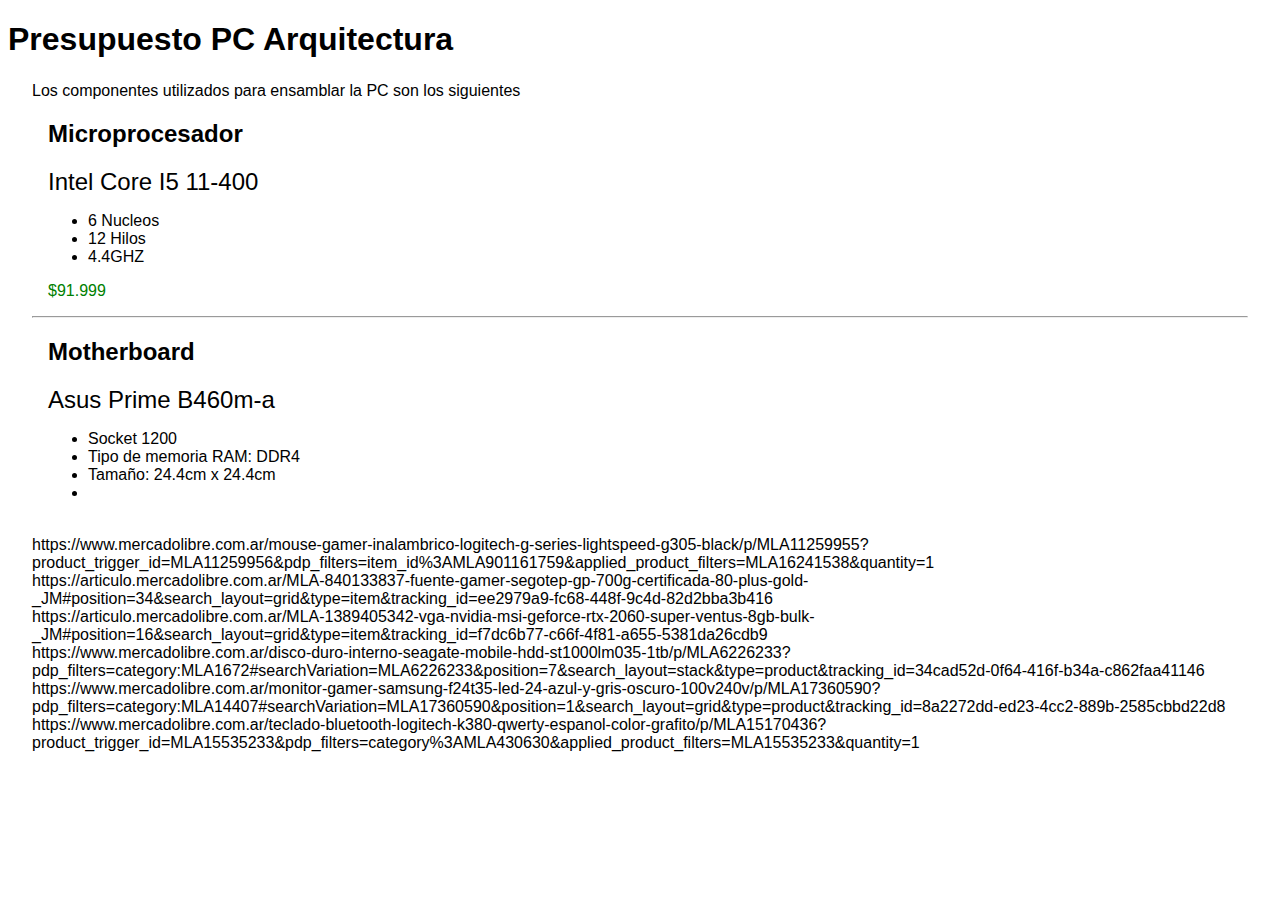
==== index.html @ e8a1363f "first commit" ====
<!DOCTYPE html>
<html lang="es">
<head>
    <meta charset="UTF-8">
    <meta http-equiv="X-UA-Compatible" content="IE=edge">
    <meta name="viewport" content="width=device-width, initial-scale=1.0">
    <link href="https://cdn.jsdelivr.net/npm/bootstrap@5.3.0-alpha3/dist/css/bootstrap.min.css" rel="stylesheet" integrity="sha384-KK94CHFLLe+nY2dmCWGMq91rCGa5gtU4mk92HdvYe+M/SXH301p5ILy+dN9+nJOZ" crossorigin="anonymous">
    <link rel="stylesheet" href="style.css">
    <title>Document</title>
</head>
<body>
    <header>
        <h1>Presupuesto PC Arquitectura</h1>
    </header>
    <main>
        
        <section class="componentes">
            <p>Los componentes utilizados para ensamblar la PC son los siguientes</p>
            <article>
                <h2 class="article-type">Microprocesador</h2>
                <span class="article">Intel Core I5 11-400</span>
                <ul>
                    <li>6 Nucleos</li>
                    <li>12 Hilos</li>
                    <li>4.4GHZ</li>
                </ul>
                <span class="price">$91.999</span>
            </article>
            <hr>
            <article>
                <h2 class="article-type">Motherboard</h2>
                <span class="article"> Asus Prime B460m-a</span>
                <ul>
                    <li>Socket 1200</li>
                    <li>Tipo de memoria RAM: DDR4</li>
                    <li>Tamaño: 24.4cm x 24.4cm</li>
                    <li></li>
                </ul>
            </article>
            <article></article>
            <article></article>
             <br>
            https://www.mercadolibre.com.ar/mouse-gamer-inalambrico-logitech-g-series-lightspeed-g305-black/p/MLA11259955?product_trigger_id=MLA11259956&pdp_filters=item_id%3AMLA901161759&applied_product_filters=MLA16241538&quantity=1 <br>
            https://articulo.mercadolibre.com.ar/MLA-840133837-fuente-gamer-segotep-gp-700g-certificada-80-plus-gold-_JM#position=34&search_layout=grid&type=item&tracking_id=ee2979a9-fc68-448f-9c4d-82d2bba3b416 <br>
            https://articulo.mercadolibre.com.ar/MLA-1389405342-vga-nvidia-msi-geforce-rtx-2060-super-ventus-8gb-bulk-_JM#position=16&search_layout=grid&type=item&tracking_id=f7dc6b77-c66f-4f81-a655-5381da26cdb9 <br>
            https://www.mercadolibre.com.ar/disco-duro-interno-seagate-mobile-hdd-st1000lm035-1tb/p/MLA6226233?pdp_filters=category:MLA1672#searchVariation=MLA6226233&position=7&search_layout=stack&type=product&tracking_id=34cad52d-0f64-416f-b34a-c862faa41146 <br>
            https://www.mercadolibre.com.ar/monitor-gamer-samsung-f24t35-led-24-azul-y-gris-oscuro-100v240v/p/MLA17360590?pdp_filters=category:MLA14407#searchVariation=MLA17360590&position=1&search_layout=grid&type=product&tracking_id=8a2272dd-ed23-4cc2-889b-2585cbbd22d8 <br>
            https://www.mercadolibre.com.ar/teclado-bluetooth-logitech-k380-qwerty-espanol-color-grafito/p/MLA15170436?product_trigger_id=MLA15535233&pdp_filters=category%3AMLA430630&applied_product_filters=MLA15535233&quantity=1
            <article></article>
            <article></article>
            <article></article>
            <article></article>
            <article></article>
            <article></article>
        </section>
    </main>
</body>
</html>
---- style.css ----
body{
    font-family: 'Segoe UI', Tahoma, Geneva, Verdana, sans-serif;
}
.componentes{
    margin: 1.5rem;
}
.componentes article{
    margin: 1rem;
}
.article{
    font-size: 1.5rem;
}
.price{
    color: green;
}
img{
    max-height: 300px;
    width: auto;
}
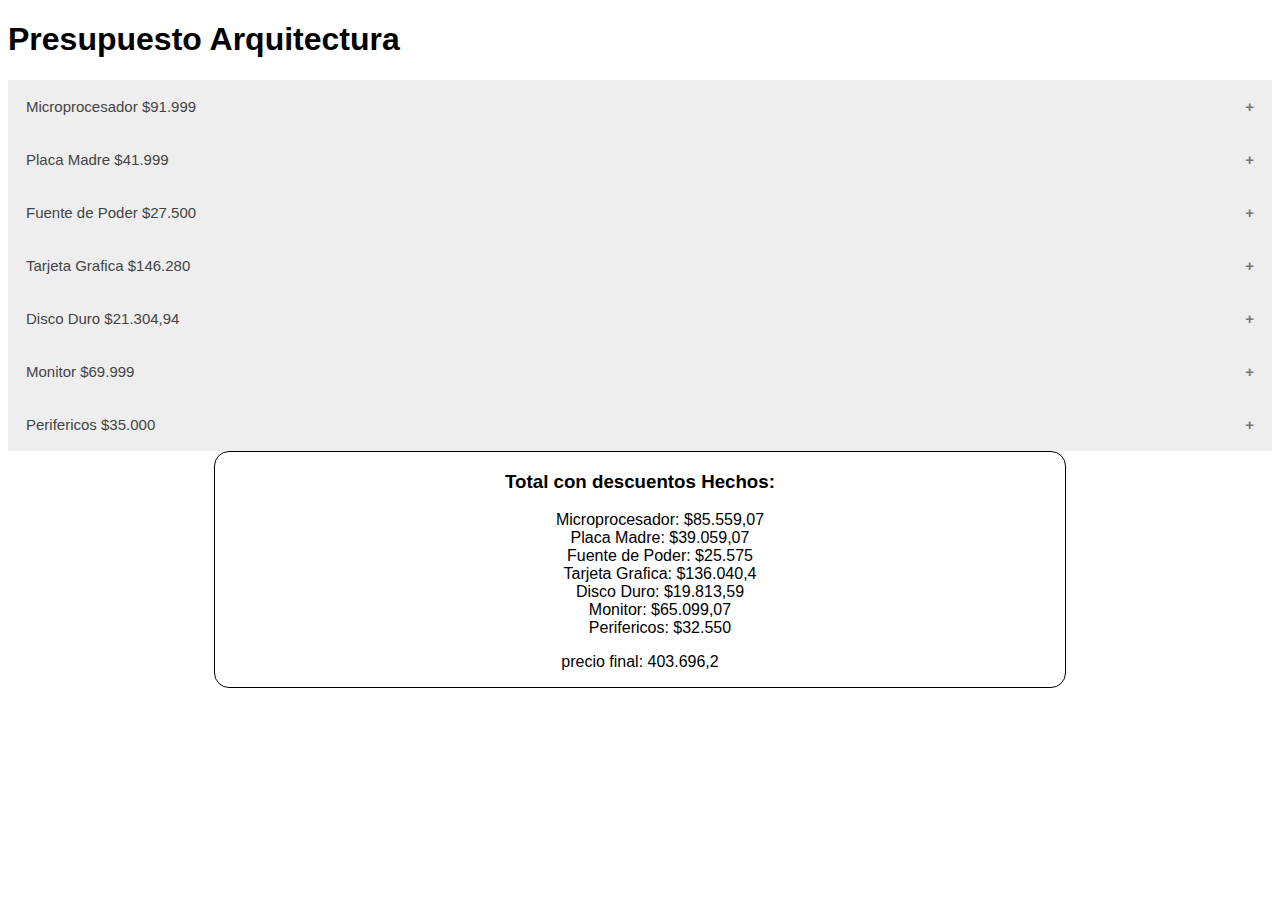
==== commit 0ffebb2f: "final version" ====
--- a/index.html
+++ b/index.html
@@ -1,58 +1,235 @@
 <!DOCTYPE html>
 <html lang="es">
+
 <head>
     <meta charset="UTF-8">
     <meta http-equiv="X-UA-Compatible" content="IE=edge">
     <meta name="viewport" content="width=device-width, initial-scale=1.0">
-    <link href="https://cdn.jsdelivr.net/npm/bootstrap@5.3.0-alpha3/dist/css/bootstrap.min.css" rel="stylesheet" integrity="sha384-KK94CHFLLe+nY2dmCWGMq91rCGa5gtU4mk92HdvYe+M/SXH301p5ILy+dN9+nJOZ" crossorigin="anonymous">
+    <title>Presupuesto Arquitectura</title>
+    <meta name="description" content="Presupuesto para una pc de Arquitectura de la materia; 'Instalacion y Mantenimiento de Software II' el mismo fue realizado por los estudiantes Noah Miura y Walter Carrasco de 5to ETP">
+    <link href="https://cdn.jsdelivr.net/npm/bootstrap@5.3.0-alpha3/dist/css/bootstrap.min.css" rel="stylesheet"
+        integrity="sha384-KK94CHFLLe+nY2dmCWGMq91rCGa5gtU4mk92HdvYe+M/SXH301p5ILy+dN9+nJOZ" crossorigin="anonymous">
     <link rel="stylesheet" href="style.css">
-    <title>Document</title>
 </head>
+
 <body>
     <header>
-        <h1>Presupuesto PC Arquitectura</h1>
+        <h1>Presupuesto Arquitectura</h1>
     </header>
-    <main>
-        
-        <section class="componentes">
-            <p>Los componentes utilizados para ensamblar la PC son los siguientes</p>
-            <article>
-                <h2 class="article-type">Microprocesador</h2>
-                <span class="article">Intel Core I5 11-400</span>
+    <main class="container-fluid">
+        <button class="accordion">Microprocesador $91.999</button>
+        <div class="row panel">
+            <h2 class="product">Microprocesador</h2>
+            <div class="col">
+                <span class="product-name">Intel Core I5 11-400</span>
                 <ul>
                     <li>6 Nucleos</li>
                     <li>12 Hilos</li>
                     <li>4.4GHZ</li>
                 </ul>
-                <span class="price">$91.999</span>
-            </article>
-            <hr>
-            <article>
-                <h2 class="article-type">Motherboard</h2>
-                <span class="article"> Asus Prime B460m-a</span>
+                <span class="price">Precio: $91.999</span><br>
+                <a href="https://www.mercadolibre.com.ar/procesador-gamer-intel-core-i5-11400-bx8070811400-de-6-nucleos-y-44ghz-de-frecuencia-con-grafica-integrada/p/MLA17968335?pdp_filters=category:MLA1693#searchVariation=MLA17968335&position=7&search_layout=grid&type=product&tracking_id=dd7a8239-ee51-47ea-beab-1397d294beb7"
+                    class="buy">Ver Producto en Mercado Libre</a>
+            </div>
+            <div class="col">
+                <img src="https://http2.mlstatic.com/D_NQ_NP_766062-MLA47177160024_082021-O.jpg" alt="mercado libre">
+            </div>
+        </div>
+        <button class="accordion">Placa Madre $41.999</button>
+        <div class="panel row">
+            <h2 class="product">Motherboard</h2>
+            <div class="col">
+                <span class="product-name">Asus Prime B460m-a</span>
                 <ul>
                     <li>Socket 1200</li>
                     <li>Tipo de memoria RAM: DDR4</li>
+                    <li>
+                        Capacidad máxima soportada de la memoria RAM: 128 GB</li>
                     <li>Tamaño: 24.4cm x 24.4cm</li>
-                    <li></li>
-                </ul>
-            </article>
-            <article></article>
-            <article></article>
-             <br>
-            https://www.mercadolibre.com.ar/mouse-gamer-inalambrico-logitech-g-series-lightspeed-g305-black/p/MLA11259955?product_trigger_id=MLA11259956&pdp_filters=item_id%3AMLA901161759&applied_product_filters=MLA16241538&quantity=1 <br>
-            https://articulo.mercadolibre.com.ar/MLA-840133837-fuente-gamer-segotep-gp-700g-certificada-80-plus-gold-_JM#position=34&search_layout=grid&type=item&tracking_id=ee2979a9-fc68-448f-9c4d-82d2bba3b416 <br>
-            https://articulo.mercadolibre.com.ar/MLA-1389405342-vga-nvidia-msi-geforce-rtx-2060-super-ventus-8gb-bulk-_JM#position=16&search_layout=grid&type=item&tracking_id=f7dc6b77-c66f-4f81-a655-5381da26cdb9 <br>
-            https://www.mercadolibre.com.ar/disco-duro-interno-seagate-mobile-hdd-st1000lm035-1tb/p/MLA6226233?pdp_filters=category:MLA1672#searchVariation=MLA6226233&position=7&search_layout=stack&type=product&tracking_id=34cad52d-0f64-416f-b34a-c862faa41146 <br>
-            https://www.mercadolibre.com.ar/monitor-gamer-samsung-f24t35-led-24-azul-y-gris-oscuro-100v240v/p/MLA17360590?pdp_filters=category:MLA14407#searchVariation=MLA17360590&position=1&search_layout=grid&type=product&tracking_id=8a2272dd-ed23-4cc2-889b-2585cbbd22d8 <br>
-            https://www.mercadolibre.com.ar/teclado-bluetooth-logitech-k380-qwerty-espanol-color-grafito/p/MLA15170436?product_trigger_id=MLA15535233&pdp_filters=category%3AMLA430630&applied_product_filters=MLA15535233&quantity=1
-            <article></article>
-            <article></article>
-            <article></article>
-            <article></article>
-            <article></article>
-            <article></article>
-        </section>
+                    <li>Ranuras de expansión: 1 x pcie 4.0/3.0 x16 + 1 x pcie 3.0 x16 (max. x4)</li>
+                </ul>
+                <span class="price">Precio: $41.999</span><br>
+                <a href="https://www.mercadolibre.com.ar/motherboard-asus-prime-b460m-a-r20-intel-socket-1200-intel-color-negro/p/MLA22570454?pdp_filters=category:MLA1692#searchVariation=MLA22570454&position=1&search_layout=grid&type=product&tracking_id=dfa5a8b7-c942-4bef-97c4-6eac0f5db045"
+                    class="buy">Ver Producto en mercado libre</a>
+            </div>
+            <div class="col">
+                <img src="https://http2.mlstatic.com/D_NQ_NP_739161-MLA48407790592_122021-O.jpg" alt="Mercado Libre">
+            </div>
+        </div>
+
+        <button class="accordion">Fuente de Poder $27.500</button>
+        <div class="panel">
+            <div class="row">
+                <h2 class="product">Fuente de Alimentacion</h2>
+                <div class="col">
+                    <span class="product-name">Fuente Gamer Segotep Gp-700g Certificada 80 Plus Gold</span>
+                    <ul>
+                        <li>Tipo de fuente de alimentación para PC: ATX</li>
+                        <li>Con protección de bajo voltaje: Sí</li>
+                        <li>Cantidad de conectores HDD: 5</li>
+                        <li>Cantidad de conectores floppy: 1</li>
+                        <li>Certificación de eficiencia: 80 Plus Gold</li>
+                        <li>Diámetro del ventilador: 120 mm</li>
+                        <li>Cantidad de conectores SATA: 6</li>
+                        <li>Cantidad de conectores PCI-E: 4</li>
+                    </ul>
+                    <span class="price">Precio: $27.500</span><br>
+                    <a href="https://articulo.mercadolibre.com.ar/MLA-840133837-fuente-gamer-segotep-gp-700g-certificada-80-plus-gold-_JM#position=34&search_layout=grid&type=item&tracking_id=ee2979a9-fc68-448f-9c4d-82d2bba3b416"
+                        class="buy">Ver articulo en mercado Libre</a>
+                </div>
+                <div class="col">
+                    <img src="https://http2.mlstatic.com/D_NQ_NP_852054-MLA48149439621_112021-O.jpg" alt="">
+                </div>
+            </div>
+        </div>
+
+        <button class="accordion">Tarjeta Grafica $146.280</button>
+        <div class="panel">
+            <div class="row">
+                <h2 class="product">Tarjeta Grafica</h2>
+                <div class="col">
+                    <span class="product-name">Vga Nvidia Msi Geforce Rtx 2060 Super Ventus 8gb Bulk</span>
+                    <ul>
+                        <li>Tipo de memoria gráfica: GDDR6</li>
+                        <li>Modelo: RTX 2060 SUPER</li>
+                        <li>Conectividad: 3 DisplayPort 1.4a,HDMI 2.0b</li>
+                        <li>Resolución máxima: 7680x4320</li>
+                        <li>Requerimiento energético: 550 W</li>
+                        <li>Es compatible con directX:Sí</li>
+                        <li>Marca: MSI</li>
+                        <li>Fabricante: Nvidia</li>
+                    </ul>
+                    <span class="price">Precio: $146.280</span><br>
+                    <a href="https://articulo.mercadolibre.com.ar/MLA-1389405342-vga-nvidia-msi-geforce-rtx-2060-super-ventus-8gb-bulk-_JM#position=16&search_layout=grid&type=item&tracking_id=f7dc6b77-c66f-4f81-a655-5381da26cdb9"
+                        class="buy">Ver Producto en Mercado Libre</a>
+                </div>
+                <div class="col">
+                    <img src="https://http2.mlstatic.com/D_NQ_NP_714995-MLA54486481781_032023-O.jpg" alt="">
+                </div>
+            </div>
+        </div>
+
+        <button class="accordion">Disco Duro $21.304,94</button>
+        <div class="panel">
+            <div class="row">
+                <h2 class="product">Disco Duro</h2>
+                <div class="col">
+                    <span class="product-name">Disco duro interno Seagate Mobile HDD ST1000LM035 1TB</span>
+                    <ul>
+                        <li>Capacidad: 1TB</li>
+                        <li>Tipo de disco: HDD</li>
+                        <li>Interfas: SATA III</li>
+                        <li>Factor de forma del disco rígido: 2.5</li>
+                        <li>Velocidad de rotación: 5400 rpm</li>
+                        <li>Peso: 90 g</li>
+                    </ul>
+                    <span class="price">Precio: $21.304,94</span><br>
+                    <a href="https://www.mercadolibre.com.ar/disco-duro-interno-seagate-mobile-hdd-st1000lm035-1tb/p/MLA6226233?pdp_filters=category:MLA1672#searchVariation=MLA6226233&position=7&search_layout=stack&type=product&tracking_id=34cad52d-0f64-416f-b34a-c862faa41146"
+                        class="buy">Ver Producto en Mercado Libre</a>
+                </div>
+                <div class="col">
+                    <img src="https://http2.mlstatic.com/D_NQ_NP_680991-MLA45260691211_032021-O.webp" alt="">
+                </div>
+            </div>
+        </div>
+
+        <button class="accordion">Monitor $69.999</button>
+        <div class="panel">
+            <div class="row">
+                <h2 class="product">Monitor</h2>
+                <div class="col">
+                    <span class="product-name">Monitor gamer Samsung F24T35 led 24" azul y gris oscuro 100V/240V</span>
+                    <ul>
+                        <li>Tamaño de la pantalla: 24"</li>
+                        <li>Resolución de la pantalla: 1920 px x 1080 px</li>
+                        <li>Tipo de resolución: Full HD</li>
+                        <li>Relación de aspecto: 16:9</li>
+                        <li>Modelo: F24T35</li>
+                        <li>Conexiones del monitor de la computadora: D-Sub, HDMI 1.4</li>
+                    </ul>
+                    <span class="price">Precio: $69.999</span><br>
+                    <a href="https://www.mercadolibre.com.ar/monitor-gamer-samsung-f24t35-led-24-azul-y-gris-oscuro-100v240v/p/MLA17360590?pdp_filters=category:MLA14407#searchVariation=MLA17360590&position=1&search_layout=grid&type=product&tracking_id=8a2272dd-ed23-4cc2-889b-2585cbbd22d8" class="buy">Ver Articulo en Mercado Libre</a>
+                </div>
+                <div class="col">
+                    <img src="https://http2.mlstatic.com/D_NQ_NP_973781-MLA48131216539_112021-O.webp" alt="">
+                </div>
+            </div>
+        </div>
+
+        <button class="accordion">Perifericos $35.000</button>
+        <div class="panel">
+            <div class="row">
+                <h2 class="product">Mouse</h2>
+                <div class="col">
+                    <span class="product-name">Logitech G Series Lightspeed G305 black</span>
+                    <ul>
+                        <li>Tipo de sensor: Sensor Optico</li>
+                        <li>Tipo de conexion: Inalambrico</li>
+                        <li>Resolución del sensor: 12000 dpi</li>
+                        <span class="price">Precio: $18.500</span><br>
+                        <a href="https://www.mercadolibre.com.ar/mouse-gamer-inalambrico-logitech-g-series-lightspeed-g305-black/p/MLA11259955?product_trigger_id=MLA11259956&pdp_filters=item_id%3AMLA901161759&applied_product_filters=MLA16241538&quantity=1"
+                            class="buy">Ver Articulo en Mercado Libre</a>
+                    </ul>
+                </div>
+                <div class="col">
+                    <img src="https://http2.mlstatic.com/D_NQ_NP_977588-MLA51172463642_082022-O.jpg" alt="">
+                </div>
+            </div>
+            <div class="row">
+                <div class="col">
+                    <h2 class="product">Teclado</h2>
+                <span class="product-name">Teclado bluetooth Logitech K380 QWERTY español color grafito</span>
+                <ul>
+                    <li>Conectividad con múltiples dispositivos.</li>
+                    <li>Con recepción inalámbrica: Sí</li>
+                    <li>Es ergonómica: Sí</li>
+                    <li>Es resistente a salpicaduras: Sí</li>
+                    <li>Altura del teclado: 124 mm</li>
+                    <li>Ancho del teclado: 279 mm</li>
+                    <li>Peso del teclado: 423 g</li>
+                </ul>
+                <span class="price">Precio: $16.500</span><br>
+                <a href="https://www.mercadolibre.com.ar/teclado-bluetooth-logitech-k380-qwerty-espanol-color-grafito/p/MLA15170436?product_trigger_id=MLA15535233&pdp_filters=category%3AMLA430630&applied_product_filters=MLA15535233&quantity=1" class="buy">Ver articulo en Mercado Libre</a>
+                </div>
+                <div class="col">
+                    <img src="https://http2.mlstatic.com/D_NQ_NP_948839-MLA46869223637_072021-O.webp" alt="">
+                </div>
+            </div>
+        </div>
+        <div class="center">
+            <div class="total">
+                <h3>Total con descuentos Hechos:</h3>
+                <ul>
+                    <li>Microprocesador: $85.559,07</li>
+                    <li>Placa Madre: $39.059,07</li>
+                    <li>Fuente de Poder: $25.575</li>
+                    <li>Tarjeta Grafica: $136.040,4</li>
+                    <li>Disco Duro: $19.813,59</li>
+                    <li>Monitor: $65.099,07</li>
+                    <li>Perifericos: $32.550</li>
+                </ul>
+                <p>
+                    precio final: 403.696,2
+                </p>
+            </div>
+        </div>
     </main>
+    <script>
+        var acc = document.getElementsByClassName("accordion");
+        var i;
+
+        for (i = 0; i < acc.length; i++) {
+            acc[i].addEventListener("click", function () {
+                this.classList.toggle("active");
+                var panel = this.nextElementSibling;
+                if (panel.style.maxHeight) {
+                    panel.style.maxHeight = null;
+                } else {
+                    panel.style.maxHeight = panel.scrollHeight + "px";
+                }
+            });
+        }
+    </script>
 </body>
+
 </html>--- a/style.css
+++ b/style.css
@@ -1,19 +1,88 @@
 body{
-    font-family: 'Segoe UI', Tahoma, Geneva, Verdana, sans-serif;
-}
-.componentes{
-    margin: 1.5rem;
-}
-.componentes article{
-    margin: 1rem;
-}
-.article{
-    font-size: 1.5rem;
-}
-.price{
-    color: green;
-}
-img{
-    max-height: 300px;
-    width: auto;
-}+    font-family: Arial, Helvetica, sans-serif;
+  }
+  a{
+      text-decoration: none;
+      color: black;
+  }
+  a:hover{
+      text-decoration: underline;
+  }
+  img{
+      width: 30%;
+      height: auto;
+  }
+  .product-name{
+      font-size: 3.5rem;
+  }
+  .price{
+      font-size: 1.4rem;
+  }
+  
+  .buy {
+      font-size: 1.8rem;
+      text-align: center;
+      max-height: 40px;
+      border: solid transparent 2px;
+      background-color: #b5e2fa;
+  }
+  
+  .center{
+    text-align: center;
+  }
+  .total{
+    margin-top: 2rem;
+    margin: 0 auto;
+    max-width: 850px;
+    border: solid black 1px;
+    border-radius: 15px;
+  }
+  .total ul{
+    list-style: none;
+  }
+  .buy:hover{
+      animation: white-mode 10s alternate linear;
+  }
+  .accordion {
+      background-color: #eee;
+      color: #444;
+      cursor: pointer;
+      padding: 18px;
+      width: 100%;
+      border: none;
+      text-align: left;
+      outline: none;
+      font-size: 15px;
+      transition: 0.4s;
+    }
+    
+    .active, .accordion:hover {
+      background-color: #ccc;
+    }
+    
+    .accordion:after {
+      content: '\002B';
+      color: #777;
+      font-weight: bold;
+      float: right;
+      margin-left: 5px;
+    }
+    
+    .active:after {
+      content: "\2212";
+    }
+    
+    .panel {
+      padding: 0 18px;
+      background-color: white;
+      max-height: 0;
+      overflow: hidden;
+      transition: max-height 0.2s ease-out;
+    }
+  @keyframes white-mode {
+      0%{background: #386641; color: black};
+      25%{background: #a7c957; color: black};
+      50%{background: #bc4749;color: black};
+      75%{background: #f2e8cf; color: black};
+      100%{background: #6a994e; color: black;}
+  }